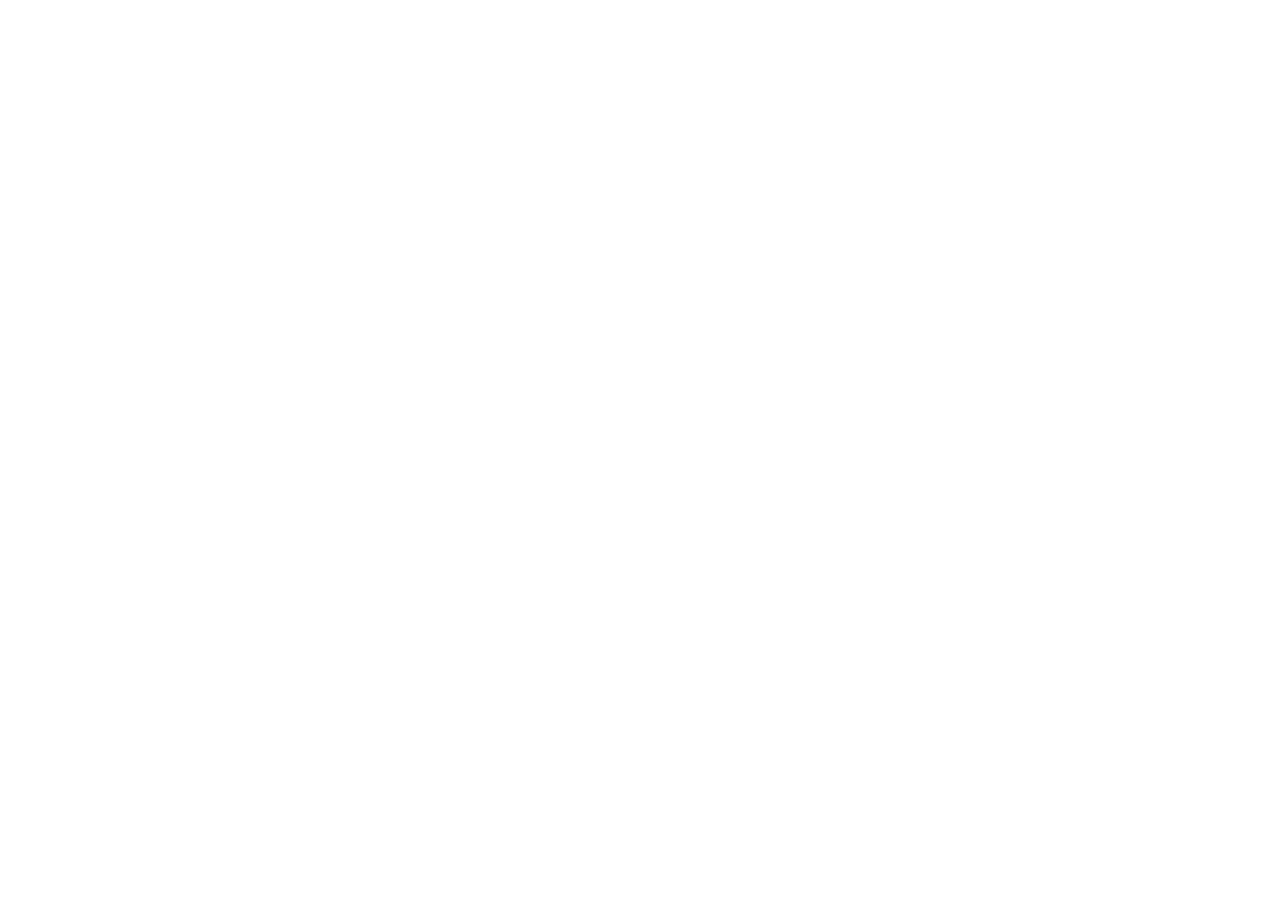
==== index.html @ 44e29a87 "First commit" ====
<!DOCTYPE html>
<html lang="en">

<head>
    <meta charset="UTF-8">
    <meta name="viewport" content="width=device-width, initial-scale=1.0">
    <title>Практикум финален проект</title>

    <link rel="stylesheet" href="https://cdn.jsdelivr.net/npm/bootstrap@4.5.3/dist/css/bootstrap.min.css"
        integrity="sha384-TX8t27EcRE3e/ihU7zmQxVncDAy5uIKz4rEkgIXeMed4M0jlfIDPvg6uqKI2xXr2" crossorigin="anonymous">
    <link rel="stylesheet" href="css/style.css">
</head>

<body>

    <script src="https://code.jquery.com/jquery-3.5.1.min.js"
        integrity="sha256-9/aliU8dGd2tb6OSsuzixeV4y/faTqgFtohetphbbj0=" crossorigin="anonymous"></script>
    <script src="https://cdn.jsdelivr.net/npm/bootstrap@4.5.3/dist/js/bootstrap.bundle.min.js"
        integrity="sha384-ho+j7jyWK8fNQe+A12Hb8AhRq26LrZ/JpcUGGOn+Y7RsweNrtN/tE3MoK7ZeZDyx"
        crossorigin="anonymous"></script>
    <script src="js/main.js"></script>
</body>

</html>
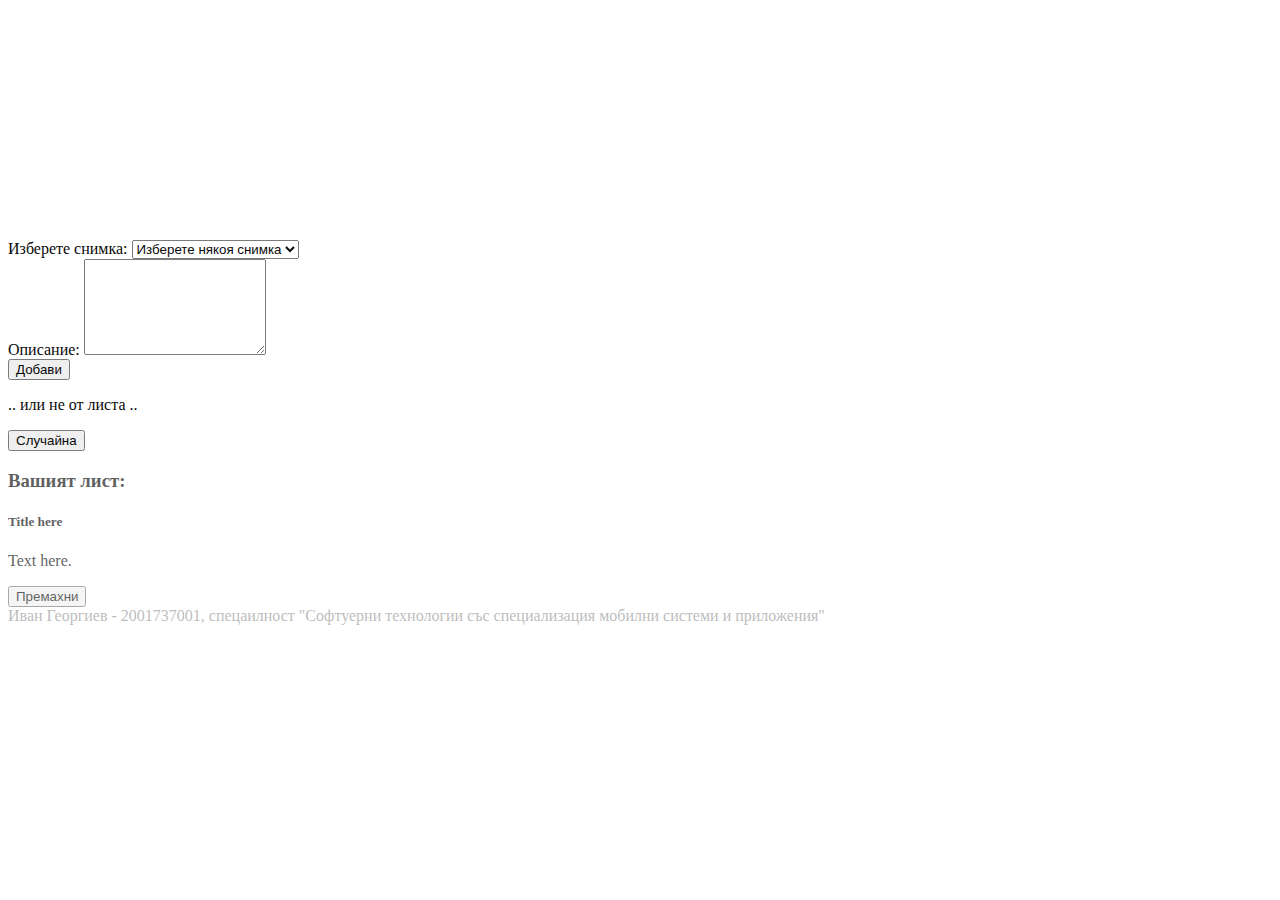
==== commit b229b059: "Add basic style" ====
--- a/index.html
+++ b/index.html
@@ -4,7 +4,7 @@
 <head>
     <meta charset="UTF-8">
     <meta name="viewport" content="width=device-width, initial-scale=1.0">
-    <title>Практикум финален проект</title>
+    <title>Final project</title>
 
     <link rel="stylesheet" href="https://cdn.jsdelivr.net/npm/bootstrap@4.5.3/dist/css/bootstrap.min.css"
         integrity="sha384-TX8t27EcRE3e/ihU7zmQxVncDAy5uIKz4rEkgIXeMed4M0jlfIDPvg6uqKI2xXr2" crossorigin="anonymous">
@@ -12,6 +12,52 @@
 </head>
 
 <body>
+    <div id="main-container" class="container bg-light p-5">
+        <div class="row">
+            <div class="col-xs-12 col-md-4" style="display: none;" id="left">
+                <form>
+                    <div class="form-group">
+                        <label for="select-field">Изберете снимка:</label>
+                        <select class="custom-select" id="select-field">
+                            <option selected>Изберете някоя снимка</option>
+                            <option value="1">One</option>
+                            <option value="3">Three</option>
+                        </select>
+                    </div>
+                    <div class="form-group">
+                        <label for="description">Описание:</label>
+                        <textarea class="form-control" id="description" rows="6"></textarea>
+                    </div>
+                    <button type="button" class="btn btn-primary">Добави</button>
+                    <p class="my-5">.. или не от листа ..</p>
+                    <button type="button" class="btn btn-warning">Случайна</button>
+                </form>
+            </div>
+            <div class="col-xs-12 col-md-8" style="display: none;" id="right">
+                <h3>Вашият лист:</h3>
+                <div class="card mb-3" style="max-width: 780px;">
+                    <div class="row no-gutters">
+                        <div class="col-md-4">
+                            <!-- <img src=".." class="card-img" alt=".."> -->
+                        </div>
+                        <div class="col-md-8">
+                            <div class="card-body">
+                                <h5 class="card-title">Title here</h5>
+                                <p class="card-text">Text here.</p>
+                                <button class="btn btn-danger">Премахни</button>
+                            </div>
+                        </div>
+                    </div>
+                </div>
+            </div>
+        </div>
+        <footer class="row mt-5">
+            <span id="footer-text" style="display: none;" class="text-center font-weight-bold">
+                Иван Георгиев - 2001737001, спецаилност "Софтуерни технологии със специализация мобилни системи и
+                приложения"
+            </span>
+        </footer>
+    </div>
 
     <script src="https://code.jquery.com/jquery-3.5.1.min.js"
         integrity="sha256-9/aliU8dGd2tb6OSsuzixeV4y/faTqgFtohetphbbj0=" crossorigin="anonymous"></script>
@@ -21,4 +67,4 @@
     <script src="js/main.js"></script>
 </body>
 
-</html>
+</html>--- a/css/style.css
+++ b/css/style.css
@@ -0,0 +1,5 @@
+@media screen and (min-width: 768px) {
+    #main-container {
+        margin-top: 15rem;    
+    }
+}
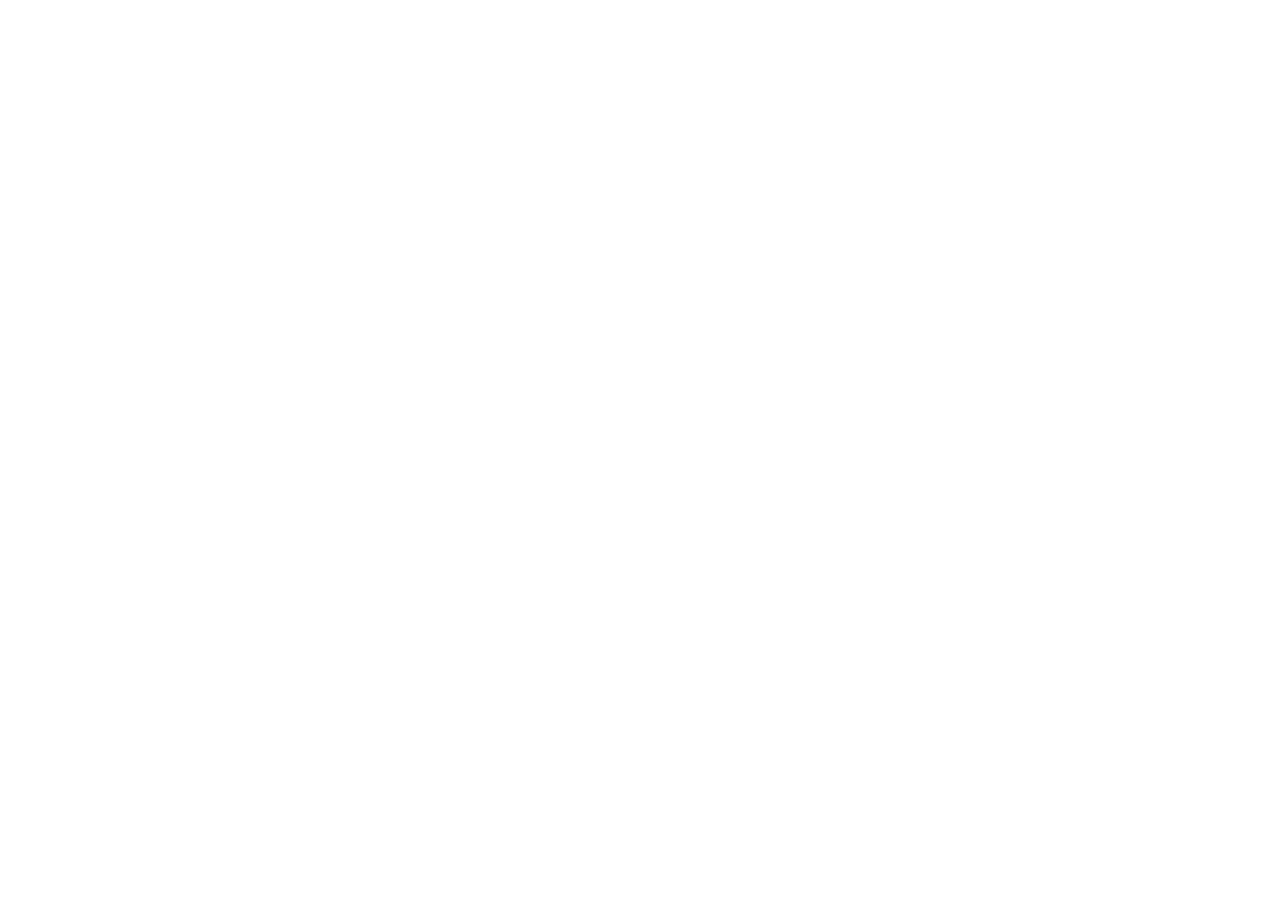
==== commit bd79884f: "Add one random photo from api call" ====
--- a/index.html
+++ b/index.html
@@ -29,33 +29,43 @@
                         <textarea class="form-control" id="description" rows="6"></textarea>
                     </div>
                     <button type="button" class="btn btn-primary">Добави</button>
-                    <p class="my-5">.. или не от листа ..</p>
-                    <button type="button" class="btn btn-warning">Случайна</button>
+                    <p class="my-3">.. или не от листа ..</p>
+                    <button type="button" class="btn btn-success">Случайна</button>
                 </form>
             </div>
             <div class="col-xs-12 col-md-8" style="display: none;" id="right">
                 <h3>Вашият лист:</h3>
-                <div class="card mb-3" style="max-width: 780px;">
+
+                <button class="btn btn-warning my-2" id="circle-pictures">Кръгли снимки</button>
+
+                <div id="cards-list">
+
+                </div>
+
+                <div id="clone-this-card" class="card my-3" style="max-width: 780px; display:none;">
                     <div class="row no-gutters">
                         <div class="col-md-4">
-                            <!-- <img src=".." class="card-img" alt=".."> -->
+                            <img src="https://via.placeholder.com/600/24f355" class="card-img" alt="placeholder image">
                         </div>
                         <div class="col-md-8">
                             <div class="card-body">
                                 <h5 class="card-title">Title here</h5>
                                 <p class="card-text">Text here.</p>
-                                <button class="btn btn-danger">Премахни</button>
+                                <button type="button" class="btn btn-danger remove-card">Премахни</button>
                             </div>
                         </div>
                     </div>
                 </div>
             </div>
         </div>
-        <footer class="row mt-5">
-            <span id="footer-text" style="display: none;" class="text-center font-weight-bold">
+        <footer class="row mt-5 text-center font-weight-bold">
+            <p id="footer-text" style="display: none;">
                 Иван Георгиев - 2001737001, спецаилност "Софтуерни технологии със специализация мобилни системи и
                 приложения"
-            </span>
+            </p>
+            <p id="api-information" style="display: none;">
+                API- <a href="https://jsonplaceholder.typicode.com/" target="_blank">https://jsonplaceholder.typicode.com/</a>
+            </p>
         </footer>
     </div>
 
--- a/css/style.css
+++ b/css/style.css
@@ -1,5 +1,6 @@
 @media screen and (min-width: 768px) {
     #main-container {
-        margin-top: 15rem;    
+        margin-top: 5rem;
+        margin-bottom: 5rem;    
     }
 }
